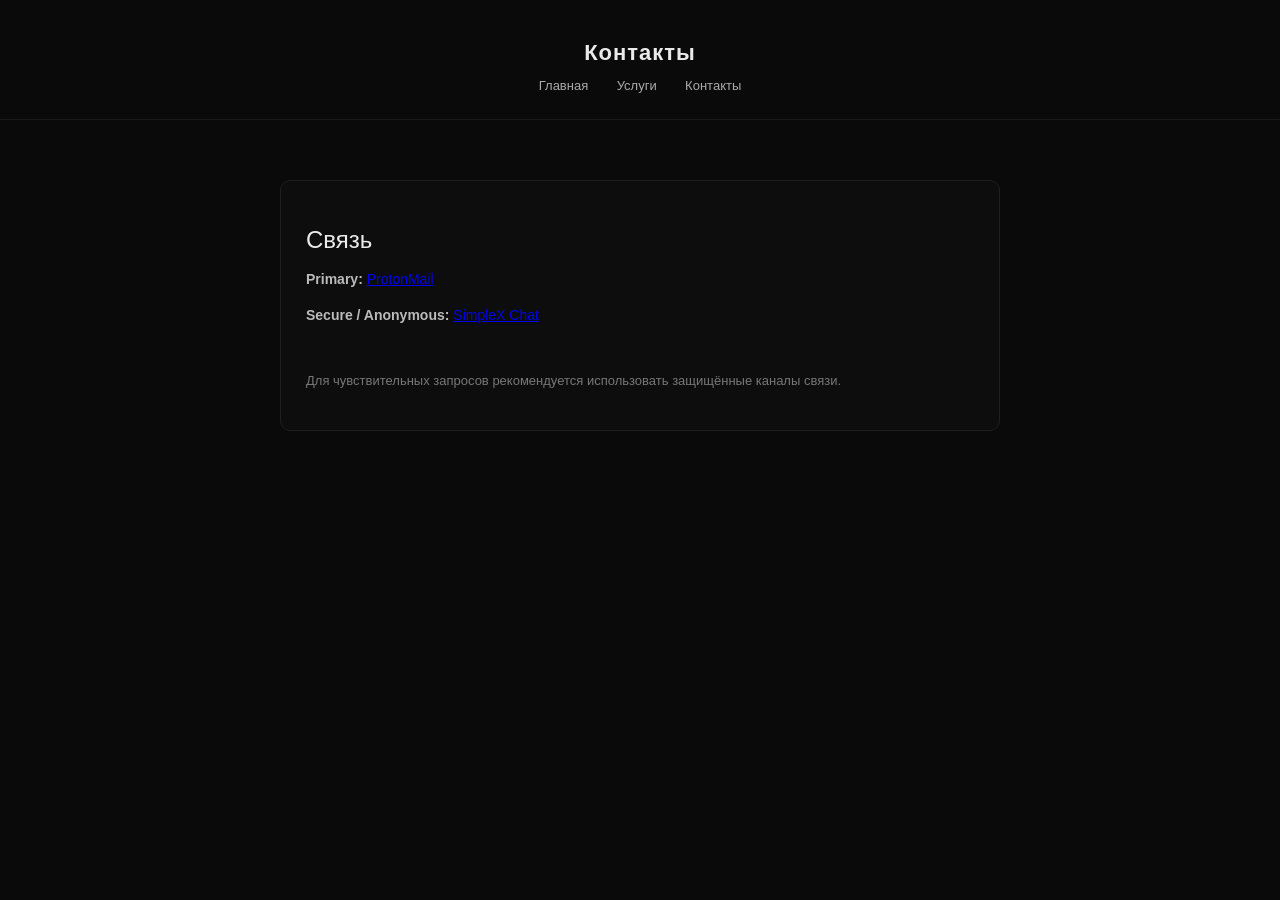
==== contacts.html @ 96cd26d8 "Add files via upload" ====
<!DOCTYPE html>
<html lang="ru">
<head>
    <meta charset="UTF-8">
    <title>Контакты</title>
    <link rel="stylesheet" href="style.css">
</head>
<body>

<header>
    <h1>Контакты</h1>
    <nav>
        <a href="index.html">Главная</a>
        <a href="services.html">Услуги</a>
        <a href="contacts.html">Контакты</a>
    </nav>
</header>

<div class="container">

    <div class="card">
    <h2>Связь</h2>

    <p><strong>Primary:</strong> <a href="mailto:phobos_osint_project@protonmail.com">ProtonMail</a></p>
    <p><strong>Secure / Anonymous:</strong> <a href="https://smp8.simplex.im/a#npHa7eMx9YWPv0Hbc3LMb-rgHP70bRAMGhYqBN0aaZg">SimpleX Chat</a></p>

    <br>

    <p style="font-size: 13px; color: #777;">
        Для чувствительных запросов рекомендуется использовать защищённые каналы связи.
    </p>
    </div>

</div>

</body>
</html>
---- style.css ----
body {
    margin: 0;
    font-family: -apple-system, BlinkMacSystemFont, "Segoe UI", Roboto, Arial, sans-serif;
    background-color: #0a0a0a;
    color: #eaeaea;
}

header {
    padding: 25px 20px;
    border-bottom: 1px solid #1a1a1a;
    text-align: center;
}

h1 {
    font-size: 22px;
    letter-spacing: 1px;
    margin-bottom: 10px;
}

nav a {
    color: #aaa;
    margin: 0 12px;
    text-decoration: none;
    font-size: 13px;
    transition: 0.2s;
}

nav a:hover {
    color: #8ab4f8;
}

.container {
    max-width: 720px;
    margin: auto;
    padding: 60px 20px;
}

h2 {
    font-weight: 400;
    margin-bottom: 10px;
}

p {
    color: #bbb;
    line-height: 1.6;
    font-size: 14px;
}

.card {
    border: 1px solid #1f1f1f;
    padding: 25px;
    margin-bottom: 20px;
    border-radius: 10px;
    background: #0d0d0d;
    transition: 0.25s ease;
}

.card:hover {
    border-color: #2a2a2a;
    transform: translateY(-2px);
}

.footer {
    border-top: 1px solid #1a1a1a;
    text-align: center;
    padding: 25px;
    font-size: 12px;
    color: #777;
}

.hero {
    margin-bottom: 50px;
}

.hero h2 {
    font-size: 22px;
    margin-bottom: 10px;
}

.hero p {
    max-width: 500px;
}
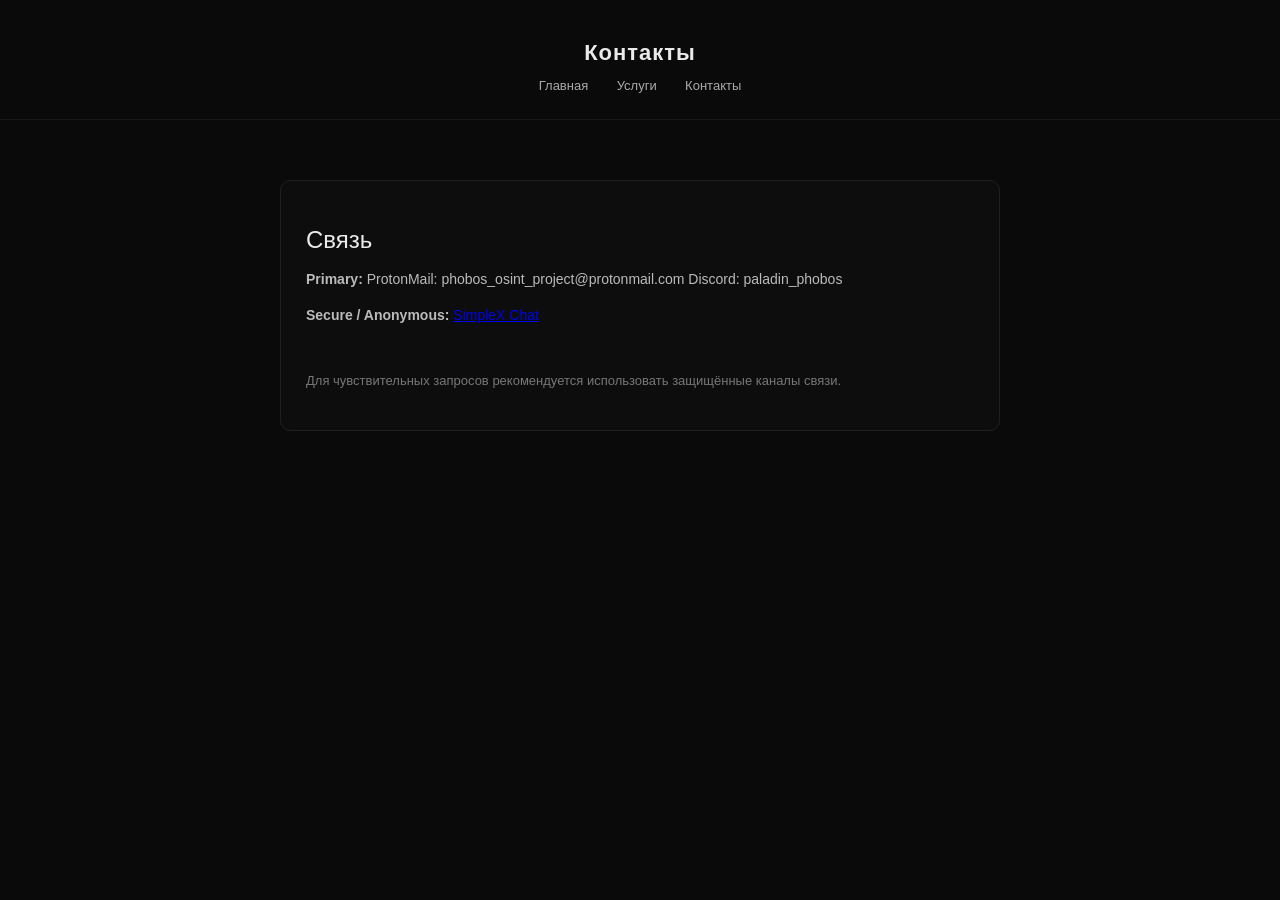
==== commit d84e065a: "Update contacts.html" ====
--- a/contacts.html
+++ b/contacts.html
@@ -3,6 +3,8 @@
 <head>
     <meta charset="UTF-8">
     <title>Контакты</title>
+    <meta name="description" content="Связь с OSINT проектом. Безопасные каналы: ProtonMail и SimpleX Chat.">
+    <meta name="viewport" content="width=device-width, initial-scale=1.0">
     <link rel="stylesheet" href="style.css">
 </head>
 <body>
@@ -21,7 +23,9 @@
     <div class="card">
     <h2>Связь</h2>
 
-    <p><strong>Primary:</strong> <a href="mailto:phobos_osint_project@protonmail.com">ProtonMail</a></p>
+    <p><strong>Primary:</strong> 
+        ProtonMail: phobos_osint_project@protonmail.com
+        Discord: paladin_phobos</p>
     <p><strong>Secure / Anonymous:</strong> <a href="https://smp8.simplex.im/a#npHa7eMx9YWPv0Hbc3LMb-rgHP70bRAMGhYqBN0aaZg">SimpleX Chat</a></p>
 
     <br>
